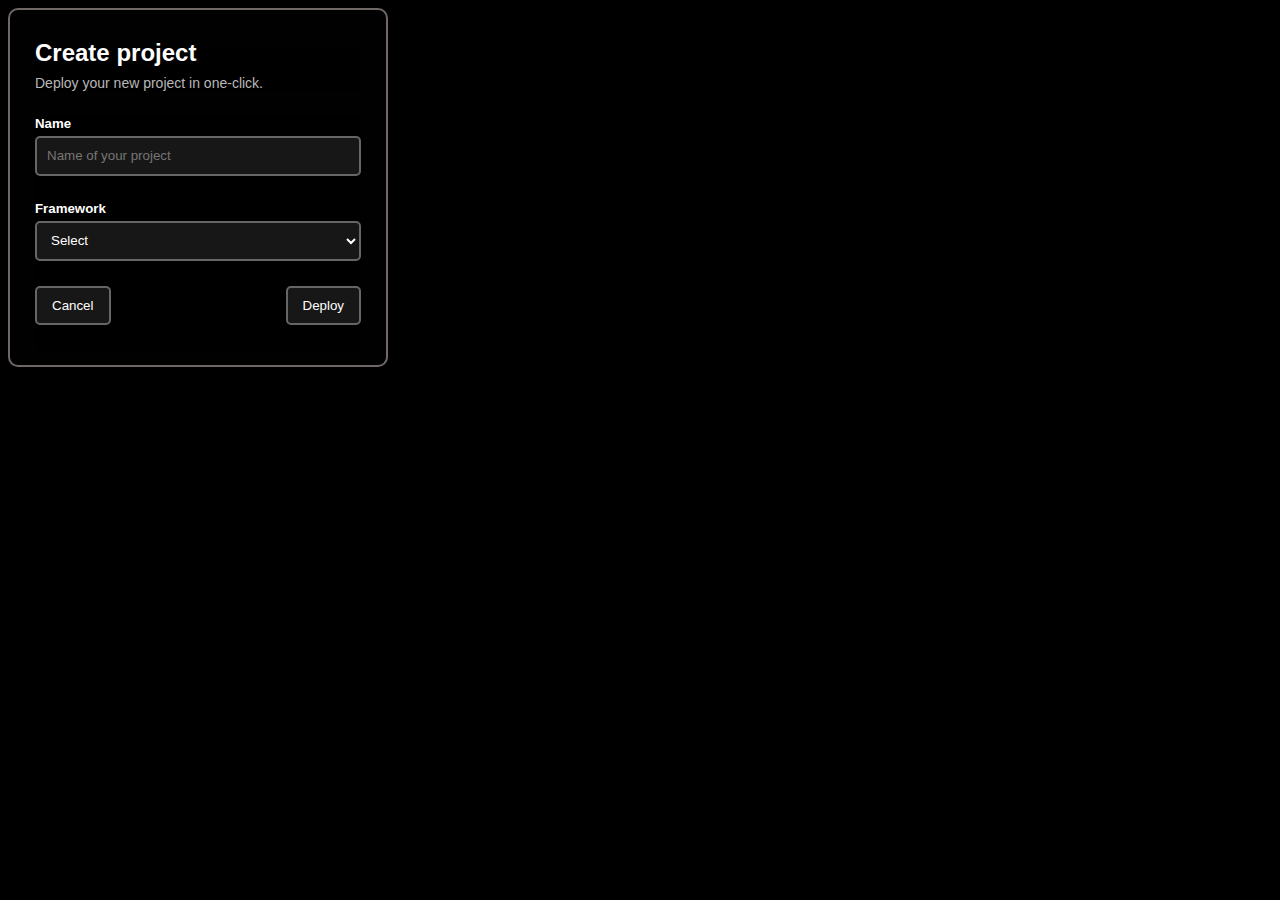
==== homework2/index.html @ b9593550 "Add files via upload" ====
<!DOCTYPE html>
<html lang="en">
  <head>
    <meta charset="UTF-8" />
    <meta name="viewport" content="width=device-width, initial-scale=1.0" />
    <link rel="stylesheet" href="style.css" />
    <title>Document</title>
  </head>
  <body>
    <div class="card">
      <div class="card__header">
        <h2>Create project</h2>
        <p>Deploy your new project in one-click.</p>
      </div>
      <div class="card__main">
        <h5>Name</h5>
        <input class="nameinput" type="text" placeholder="Name of your project"/>

        <h5>Framework</h5>
        <select name="framesel" id="">
          <option value="frameoption">Select</option>
          <option value="frameoption1">framework 1</option>
          <option value="frameoption2">framework 2</option>
          <option value="frameoption3">framework 3</option>
        </select>

        <div class="card__footer">
          <button>Cancel</button>
          <button>Deploy</button>
        </div>
      </div>
    </div>
  </body>
</html>
---- homework2/style.css ----
* {
  /* margin: 0 auto; */
  /* padding: 0; */
  box-sizing: border-box;
  font-family: "Lucida Sans", "Lucida Sans Regular", "Lucida Grande",
    "Lucida Sans Unicode", Geneva, Verdana, sans-serif;
  background-color: black;
}

.card {
  background-color: #1f1e1e05;
  display: inline-block;
  border: 2px solid rgb(112, 103, 103);
  border-radius: 10px;
  color: white;
  padding: 20px 25px 15px 25px;
  min-width: 380px;
}

.card__header h2 {
  padding: 0;
  line-height: 5px;
}
.card__header p {
  color: rgb(184, 184, 184);
  font-size: 14px;
}
h5 {
  margin: 25px 0 5px 0;
}

.nameinput {
  border: 2px solid #666666;
  padding-left: 10px;
  border-radius: 5px;
  min-width: 100%;
  min-height: 40px;
  background-color: #181717;
  color: white;
}
select {
  border: 2px solid #666666;
  padding-left: 10px;
  border-radius: 5px;
  min-width: 100%;
  min-height: 40px;
  background-color: #181717;
  color: white;
}

.card__footer {
  padding: 25px 0;
  display: flex;
  justify-content: space-between;
}

button {
  background-color: #181717;
  color: white;
  padding: 10px 15px;
  border-radius: 5px;
  border: 2px solid #666666;
  cursor: pointer;
  transition: 0.3s ease-in;
}

button:hover {
  background-color: #333131;
  color: white;
  padding: 10px 15px;
}
button:active {
  scale: -1;
}
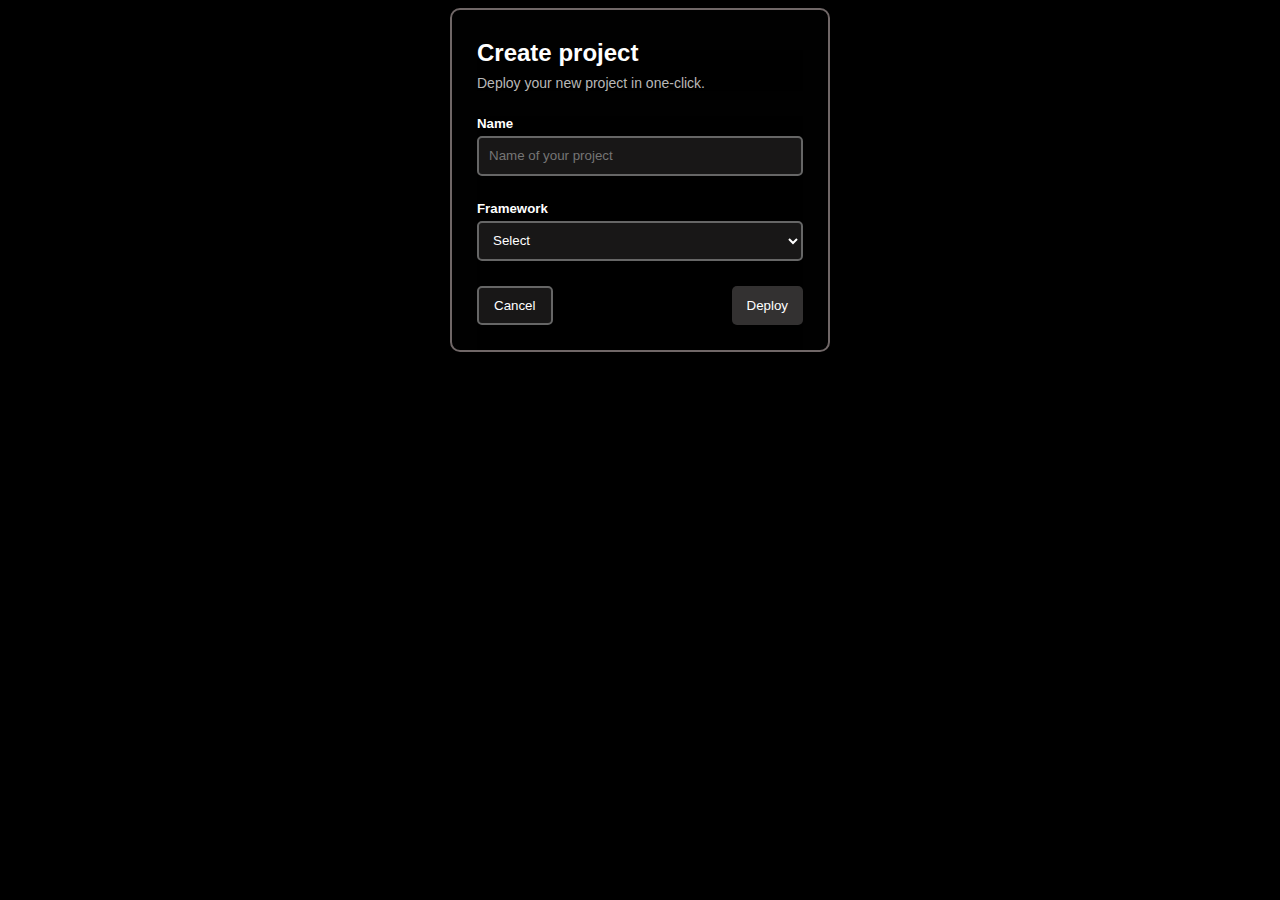
==== commit 2627d4ef: "Add files via upload" ====
--- a/homework2/index.html
+++ b/homework2/index.html
@@ -26,7 +26,7 @@
 
         <div class="card__footer">
           <button>Cancel</button>
-          <button>Deploy</button>
+          <button class="depbut">Deploy</button>
         </div>
       </div>
     </div>
--- a/homework2/style.css
+++ b/homework2/style.css
@@ -8,13 +8,13 @@
 }
 
 .card {
+  margin: 0 auto;
   background-color: #1f1e1e05;
-  display: inline-block;
   border: 2px solid rgb(112, 103, 103);
   border-radius: 10px;
   color: white;
-  padding: 20px 25px 15px 25px;
-  min-width: 380px;
+  padding: 20px 25px 0 25px;
+  max-width: 380px;
 }
 
 .card__header h2 {
@@ -64,11 +64,21 @@
   transition: 0.3s ease-in;
 }
 
+.depbut {
+  background-color: #333131;
+  border: none;
+
+  border-radius: 5px;
+}
+.depbut:hover {
+  background-color: #181717;
+}
+
 button:hover {
   background-color: #333131;
   color: white;
   padding: 10px 15px;
 }
 button:active {
-  scale: -1;
+  scale: 1.08;
 }
